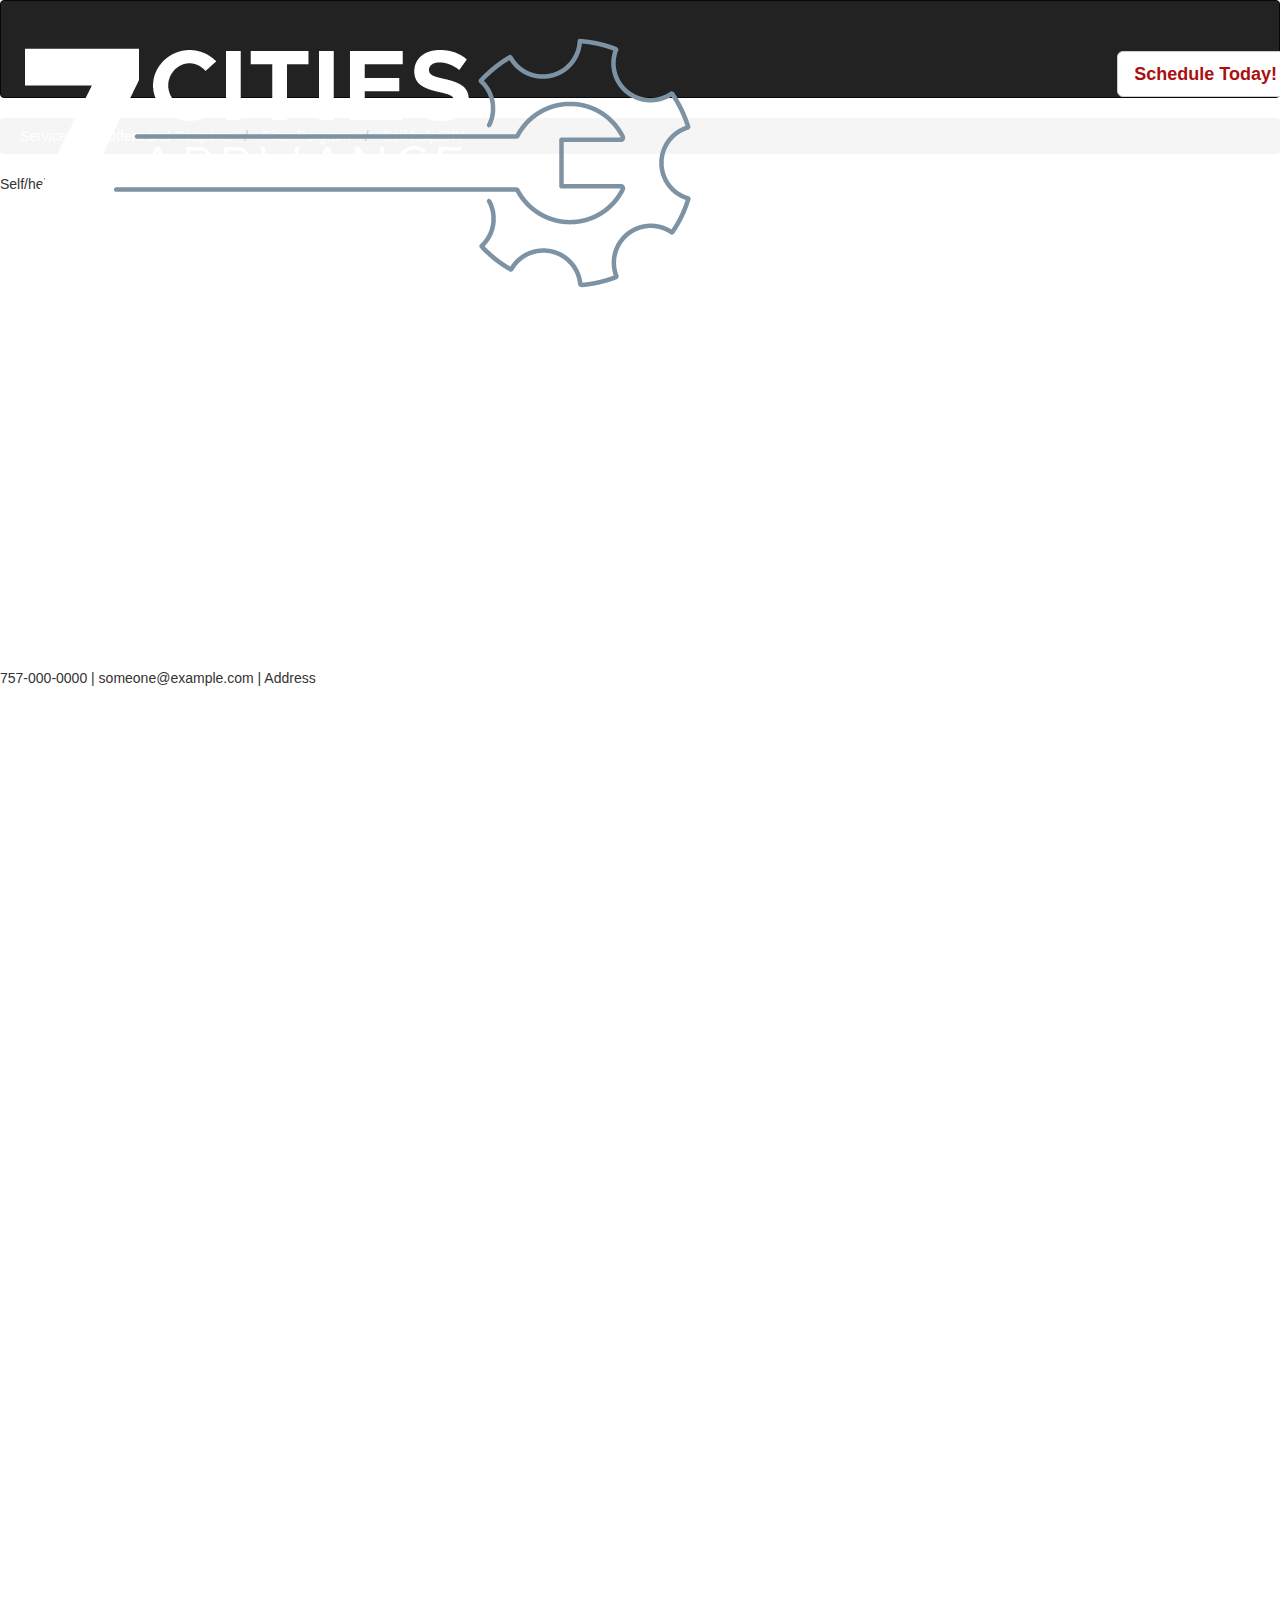
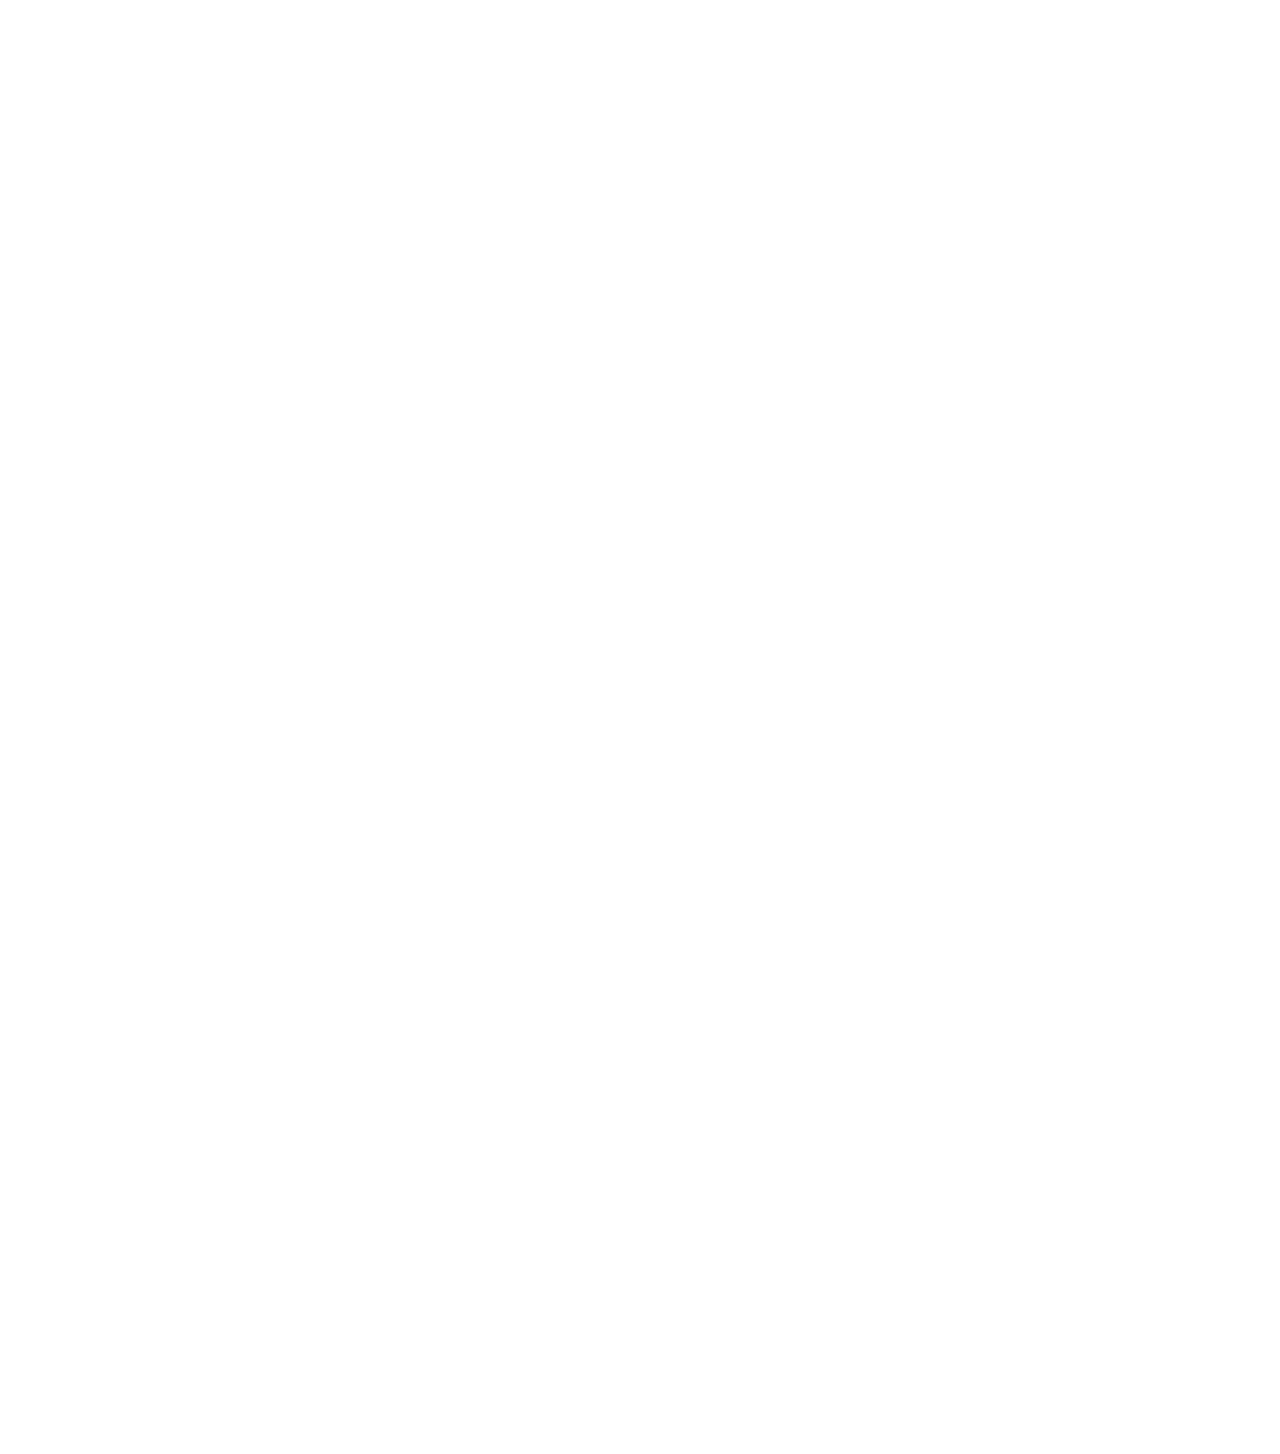
==== help.html @ 5be9ec8d "Add files via upload" ====
<!DOCTYPE html>
<html lang="en" dir="ltr">
  <head>
    <meta charset="UTF-8">
    <meta name="description" content="Appliance Repair Services of Hampton Roads">
    <meta name="keywords" content="Appliance, Repair, Service, Maintenance, Chesapeake, Hampton, Newport News, Norfolk, Portsmouth, Suffolk, Virginia Beach, Hampton Roads">
    <meta name="author" content="Katherine Stapleton">

    <title>7 Cities Appliances | Appliance Repair Services of Hampton Roads
    </title>

    <!-- Bootstrap -->
    <!-- Latest compiled and minified CSS -->
    	<link rel="stylesheet" href="https://maxcdn.bootstrapcdn.com/bootstrap/3.3.7/css/bootstrap.min.css" integrity="sha384-BVYiiSIFeK1dGmJRAkycuHAHRg32OmUcww7on3RYdg4Va+PmSTsz/K68vbdEjh4u" crossorigin="anonymous">

      <link rel="stylesheet" type="text/css" href="style.css">

  </head>
  <body>

      <!--Navigation Menu-->
       <nav id="menu" class="navbar navbar-inverse">
          <div class="container-fluid">
              <a class="navbar-brand" href="index.html"><img id="logo" src="images/7CitiesLogo.png" alt="7 Cities Logo"></a>
            </div>
            <div id="ScheduleBtn" class="nav navbar-nav navbar-right">
              <button id="btnid" type="button" class="btn btn-default btn-lg"><a href="schedule.html"><strong style="color:#AA1010;">Schedule Today!</strong></a></button>
          </div>
        </nav>


        <ol id="bread" class="breadcrumb">
          <li class="active"><a style="color: #ffffff; padding: 0px 5px 0px 5px;" href="services.html">Services</a></li>
          <li><a style="color: #ffffff; padding: 0px 5px 0px 5px;" href="offers.html">Offers and Coupons</a></li>
          <li><a style="color: #ffffff; padding: 0px 5px 0px 5px;" href="filter.html">Filter Porgram</a></li>
          <li><a style="color: #ffffff; padding: 0px 5px 0px 5px;" href="help.html">Self help/DIY</a></li>
        </ol>

        <p>Self/help</p>


        <footer id="foot">
          <div>757-000-0000 | someone@example.com | Address
            <a href="#" >
              <img id="social" src="images/instagram.png" alt="instagram icon">
            </a>
            <a href="#" >
              <img id="social" src="images/youtube.png" alt="youtube icon">
            </a>

            <a href="#" >
              <img id="social" src="images/facebook.png" alt="Facebook icon">
            </a>
          </div>
        </footer>


      <!-- jQuery (necessary for Bootstrap's JavaScript plugins) -->
      <script src="https://ajax.googleapis.com/ajax/libs/jquery/1.12.4/jquery.min.js"></script>
      <!-- Include all compiled plugins (below), or include individual files as needed -->
      <script src="https://maxcdn.bootstrapcdn.com/bootstrap/3.3.7/js/bootstrap.min.js" integrity="sha384-Tc5IQib027qvyjSMfHjOMaLkfuWVxZxUPnCJA7l2mCWNIpG9mGCD8wGNIcPD7Txa" crossorigin="anonymous"></script>
  </body>
</html>
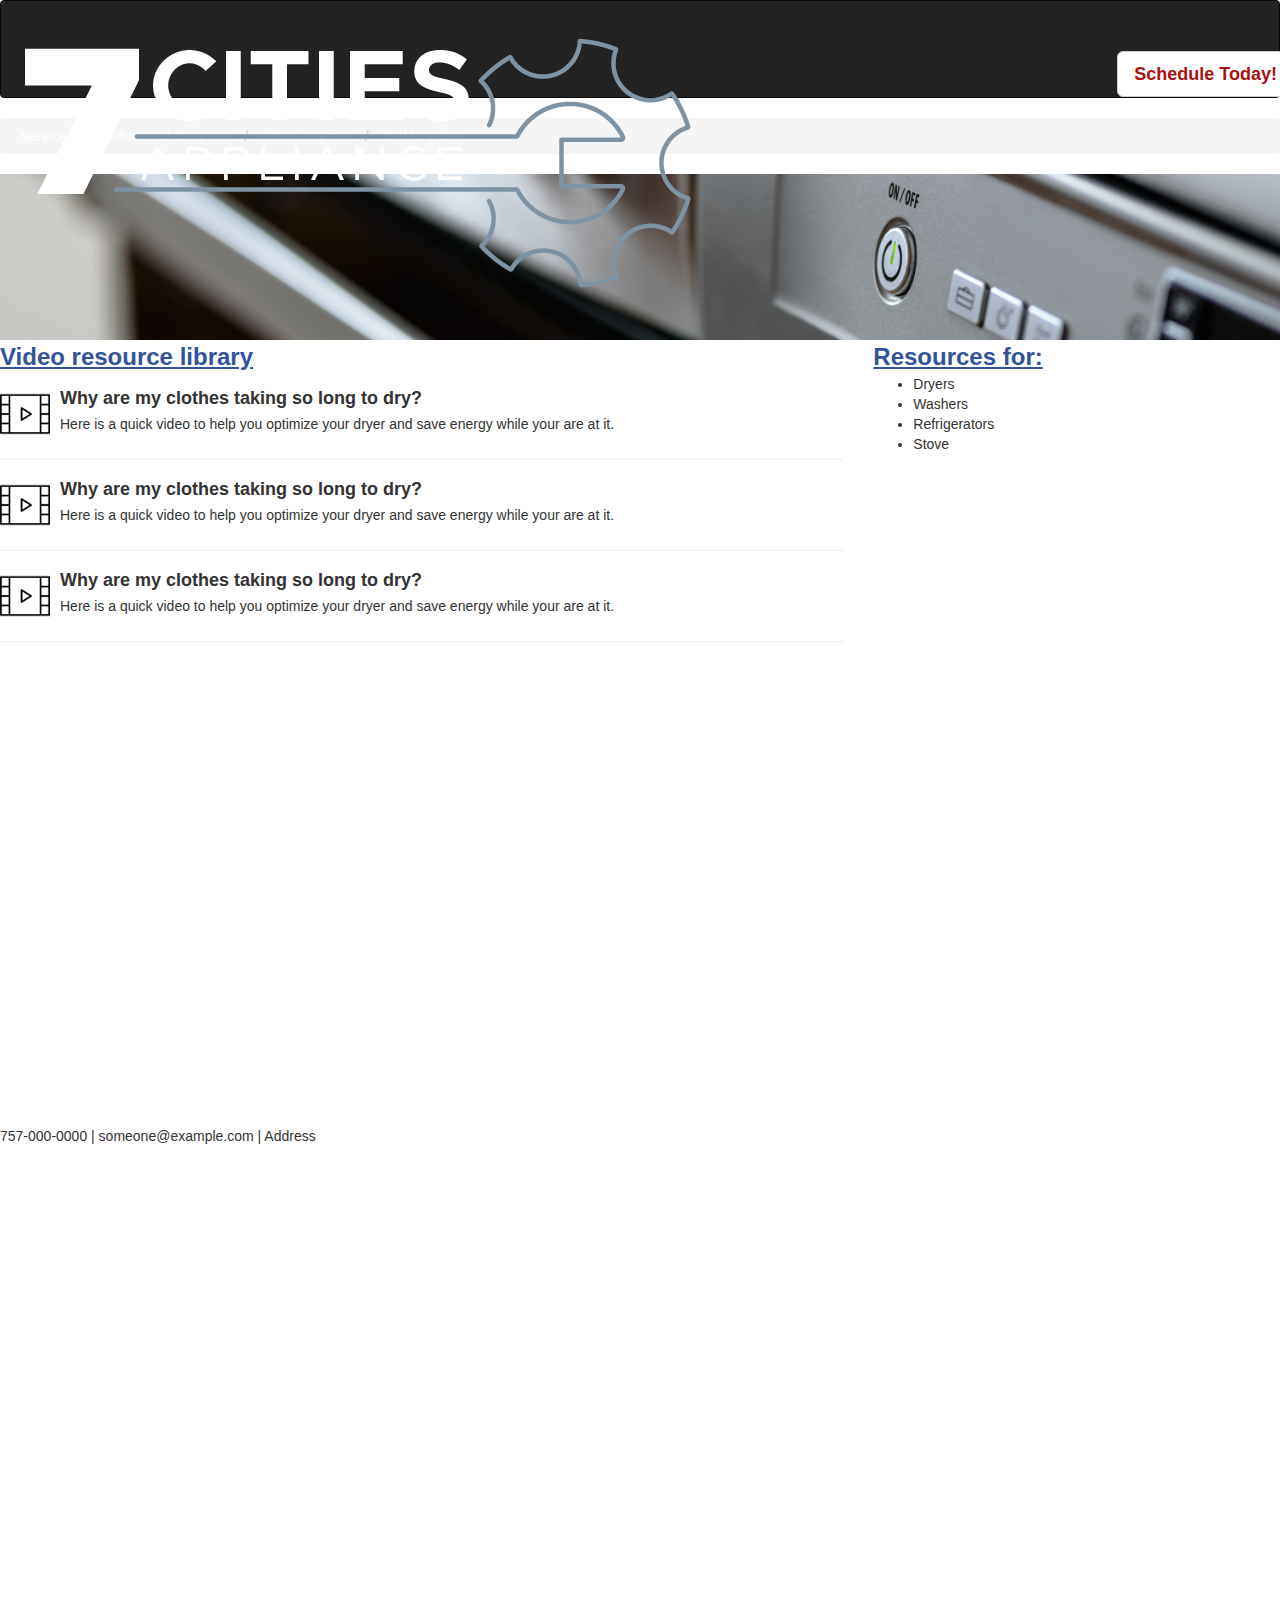
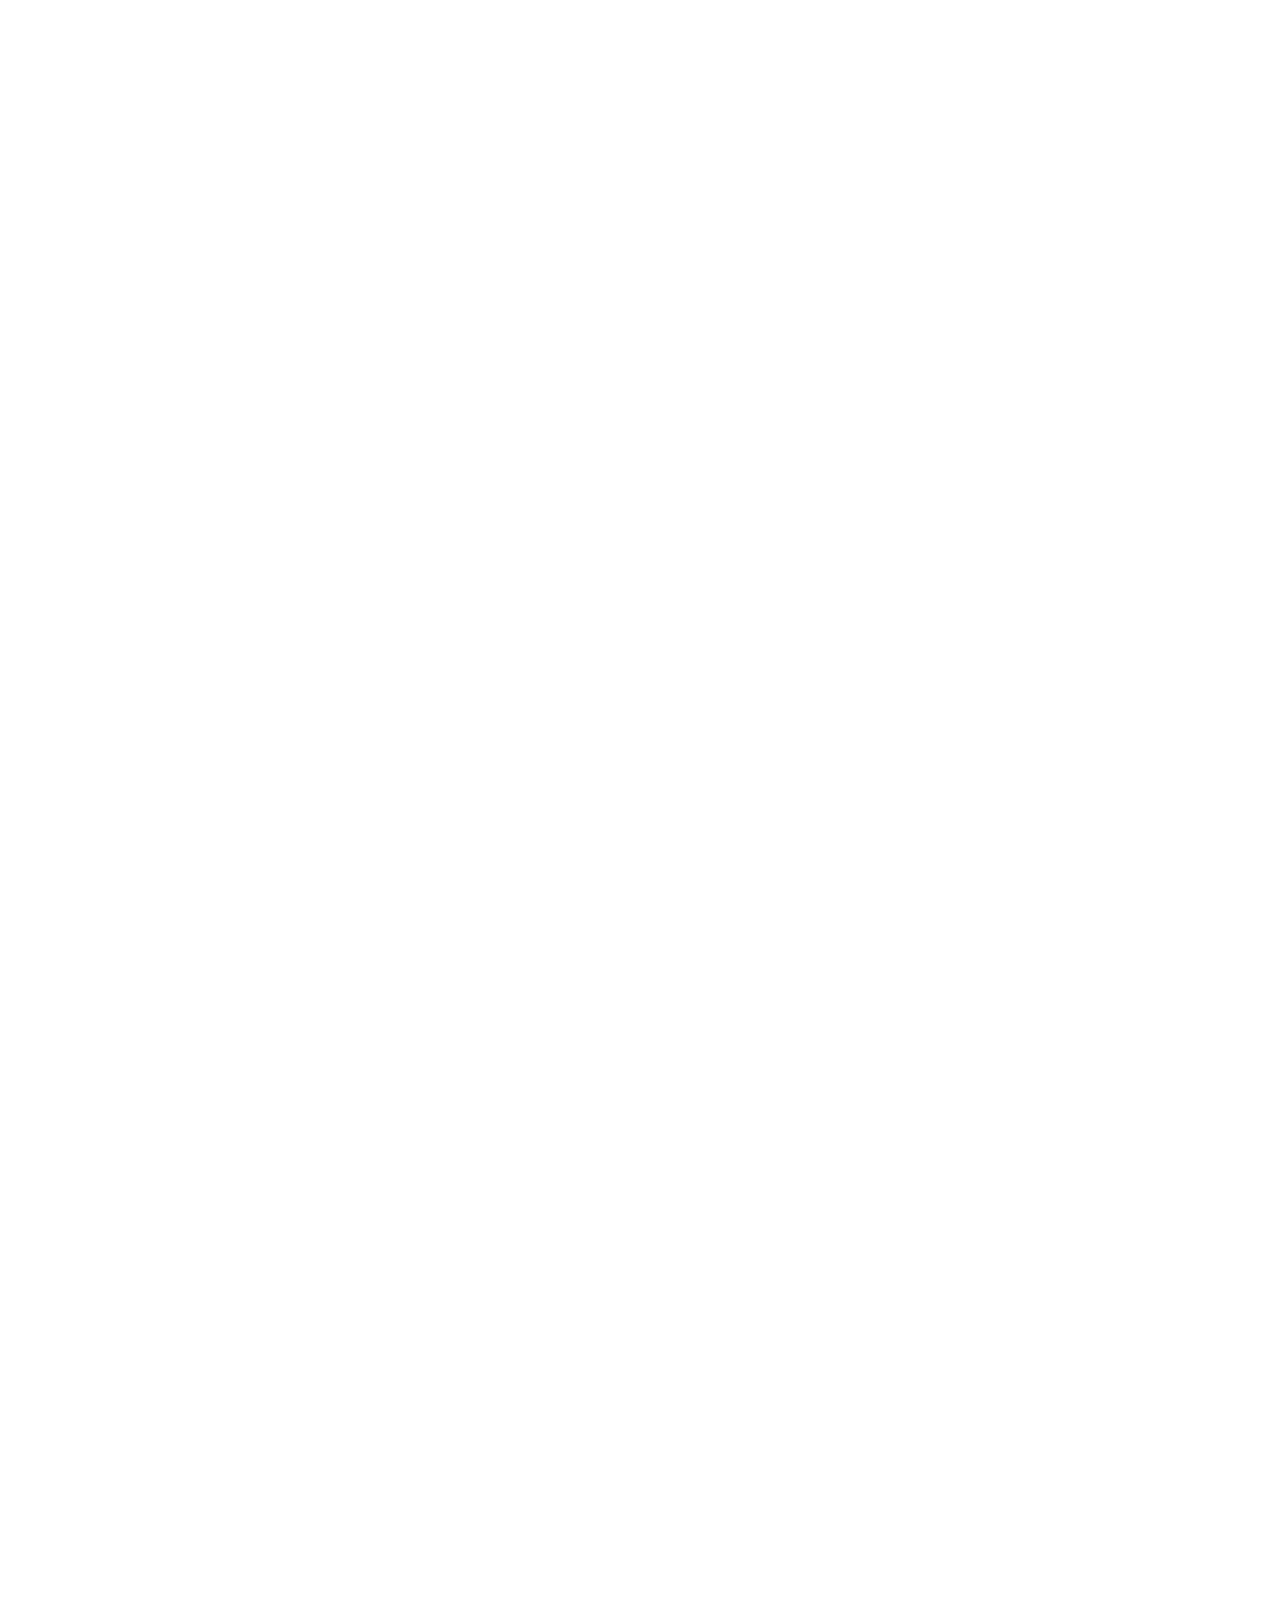
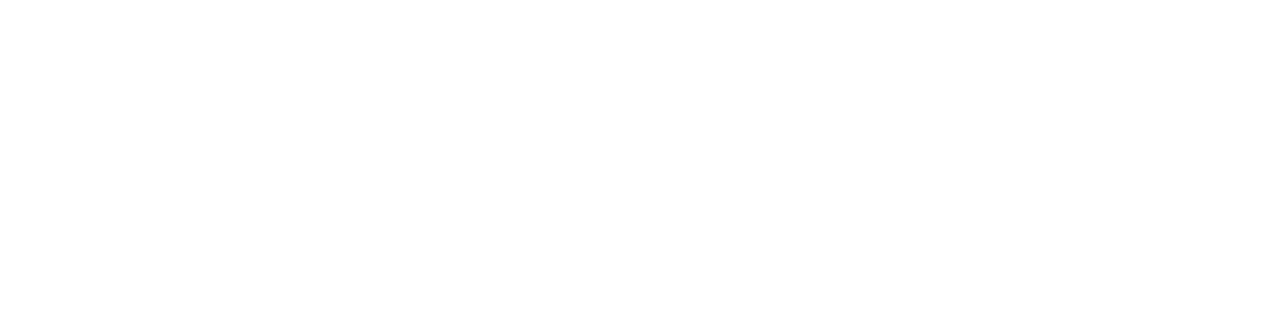
==== commit 694063f4: "Add files via upload" ====
--- a/help.html
+++ b/help.html
@@ -16,7 +16,7 @@
       <link rel="stylesheet" type="text/css" href="style.css">
 
   </head>
-  <body>
+  <body id="pages">
 
       <!--Navigation Menu-->
        <nav id="menu" class="navbar navbar-inverse">
@@ -30,16 +30,72 @@
 
 
         <ol id="bread" class="breadcrumb">
-          <li class="active"><a style="color: #ffffff; padding: 0px 5px 0px 5px;" href="services.html">Services</a></li>
+          <li><a style="color: #ffffff; padding: 0px 5px 0px 5px;" href="services.html">Services</a></li>
           <li><a style="color: #ffffff; padding: 0px 5px 0px 5px;" href="offers.html">Offers and Coupons</a></li>
           <li><a style="color: #ffffff; padding: 0px 5px 0px 5px;" href="filter.html">Filter Porgram</a></li>
-          <li><a style="color: #ffffff; padding: 0px 5px 0px 5px;" href="help.html">Self help/DIY</a></li>
+          <li id="active" class="active"><a style="color: #ffffff; padding: 0px 5px 0px 5px;" href="help.html">Self help/DIY</a></li>
         </ol>
 
-        <p>Self/help</p>
+        <img id="header" src="images/header.jpg" class="img-responsive" alt="Responsive image">
+
+        <div class="row">
+            <div id="message" class="col-md-8">
+              <strong style="font-size: 24px; color: #32539C; text-decoration: underline;">Video resource library<br/> </strong>
+
+              <div class="media">
+                <div class="media-left">
+                  <a href="https://youtu.be/rvR6ics9mt4">
+                    <img style="width: 50px;" class="media-object" src="images/video-player.png" alt="dryer video">
+                  </a>
+                </div>
+                <div class="media-body">
+                  <h4 class="media-heading"><strong>Why are my clothes taking so long to dry?</strong></h4>
+                  Here is a quick video to help you optimize your dryer and save energy while your are at it.
+                </div>
+              </div>
+              <hr>
+
+              <div class="media">
+                <div class="media-left">
+                  <a href="https://youtu.be/rvR6ics9mt4">
+                    <img style="width: 50px;" class="media-object" src="images/video-player.png" alt="dryer video">
+                  </a>
+                </div>
+                <div class="media-body">
+                  <h4 class="media-heading"><strong>Why are my clothes taking so long to dry?</strong></h4>
+                  Here is a quick video to help you optimize your dryer and save energy while your are at it.
+                </div>
+              </div>
+              <hr>
+
+              <div class="media">
+                <div class="media-left">
+                  <a href="https://youtu.be/rvR6ics9mt4">
+                    <img style="width: 50px;" class="media-object" src="images/video-player.png" alt="dryer video">
+                  </a>
+                </div>
+                <div class="media-body">
+                  <h4 class="media-heading"><strong>Why are my clothes taking so long to dry?</strong></h4>
+                  Here is a quick video to help you optimize your dryer and save energy while your are at it.
+                </div>
+              </div>
+              <hr>
+
+            </div>
+            <div id="message" class="col-md-4">
+              <strong style="font-size: 24px; color: #32539C; text-decoration: underline;">Resources for:<br/></strong>
+              <ul>
+                <li>Dryers</li>
+                <li>Washers</li>
+                <li>Refrigerators</li>
+                <li>Stove</li>
+              </ul>
+
+            </div>
+        </div>
 
 
-        <footer id="foot">
+        <footer id="footpage">
           <div>757-000-0000 | someone@example.com | Address
             <a href="#" >
               <img id="social" src="images/instagram.png" alt="instagram icon">
